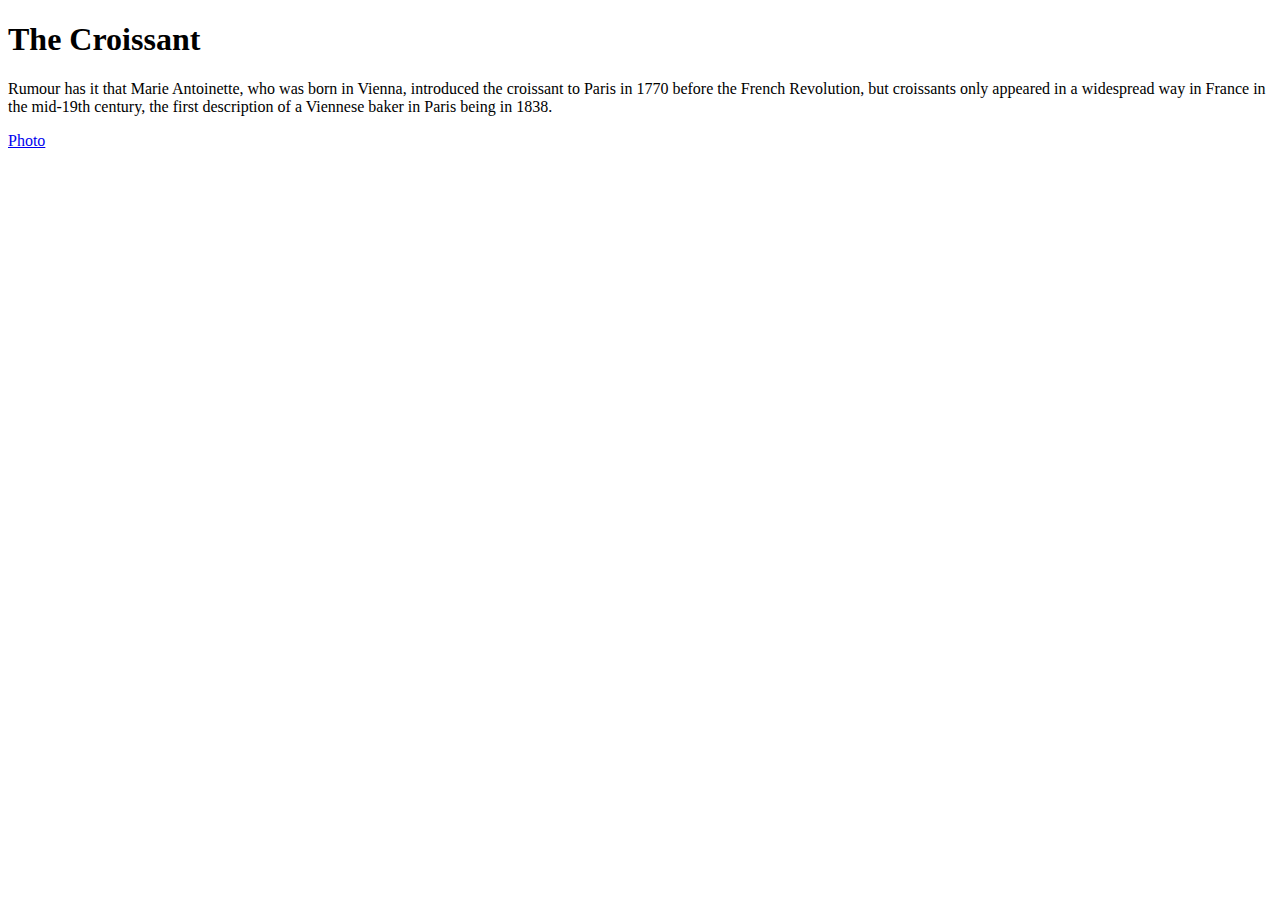
==== index.html @ dc904894 "Created Croissant site" ====
<!DOCTYPE html>
<html lang="en">
  <head>
    <meta charset="UTF-8" />
    <meta http-equiv="X-UA-Compatible" content="IE=edge" />
    <meta name="viewport" content="width=<device-width>, initial-scale=1.0" />
    <title>The Croissant</title>
    <link rel="stylesheet" href="/style.css" />
  </head>
  <body>
    <h1>The Croissant</h1>
    <p class="croissant-history">
      Rumour has it that Marie Antoinette, who was born in Vienna, introduced
      the croissant to Paris in 1770 before the French Revolution, but
      croissants only appeared in a widespread way in France in the mid-19th
      century, the first description of a Viennese baker in Paris being in 1838.
    </p>
    <a href="photo.html" class="photo-link">Photo</a>
  </body>
</html>
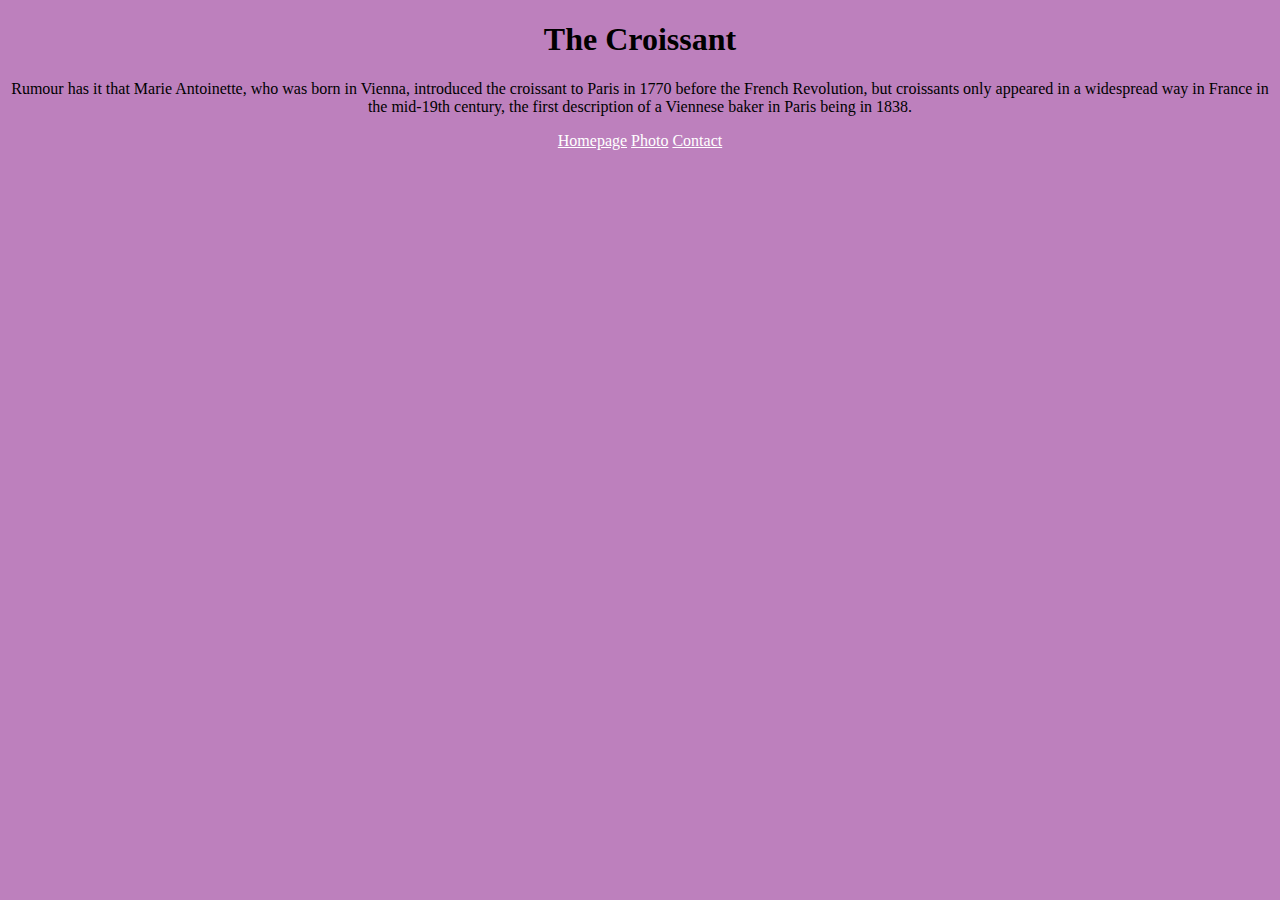
==== commit e2df8c69: "Worked on CSS" ====
--- a/index.html
+++ b/index.html
@@ -5,7 +5,7 @@
     <meta http-equiv="X-UA-Compatible" content="IE=edge" />
     <meta name="viewport" content="width=<device-width>, initial-scale=1.0" />
     <title>The Croissant</title>
-    <link rel="stylesheet" href="/style.css" />
+    <link rel="stylesheet" href="/src/style.css" />
   </head>
   <body>
     <h1>The Croissant</h1>
@@ -15,6 +15,11 @@
       croissants only appeared in a widespread way in France in the mid-19th
       century, the first description of a Viennese baker in Paris being in 1838.
     </p>
-    <a href="photo.html" class="photo-link">Photo</a>
+
+    <footer>
+      <a href="/">Homepage</a>
+      <a href="/photo.html">Photo</a>
+      <a href="/contact.html">Contact</a>
+    </footer>
   </body>
 </html>
--- a/src/style.css
+++ b/src/style.css
@@ -0,0 +1,22 @@
+.croissant-history {
+  text-align: center;
+}
+.croissant-heading {
+  color: teal;
+}
+
+h1 {
+  text-align: center;
+}
+
+body {
+  background-color: rgb(189, 128, 189);
+}
+
+footer {
+  text-align: center;
+}
+
+footer a {
+  color: white;
+}
